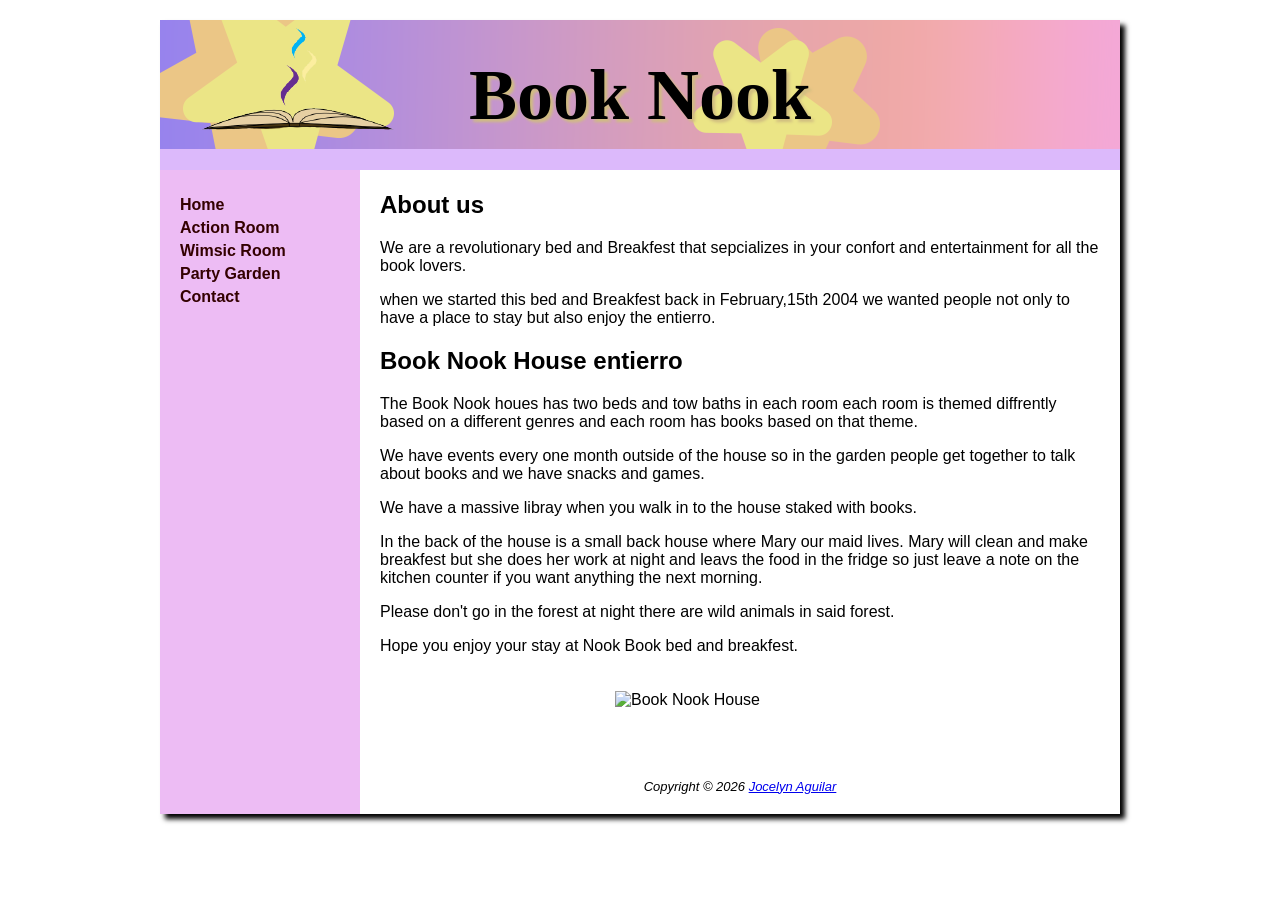
==== index.html @ 2c81a4e7 "Add files via upload" ====
<!DOCTYPE html>
<html lang="en">
<head>
  <meta name="viewport" content="width=device-width, initial-scale=1.0">
<title>Nook Book</title>
<meta charset="utf-8">

<link href="styles/styles.css" rel="stylesheet" type="text/css"> 
</head>
<body>
<div id="wrapper">
  <header>
      <h1>Book Nook</h1>
  </header>
 
  <nav>
  <ul> 
    <li><a href="index.html">Home</a></li> 
	<li><a href="rooms/action.html">Action Room</a></li>
	<li><a href="rooms/wimsic.html">Wimsic Room</a></li>
	<li><a href="events/party garden.html">Party Garden</a></li>
	<li><a href="contact.html">Contact</a></li>
  </ul>
  </nav>
 <main> 
 <h2>About us</h2>
 <p> We are a revolutionary bed and Breakfest that sepcializes in your confort and entertainment for all the book lovers.</p>
 <p> when we started this bed and Breakfest back in February,15th 2004 we wanted people not only to have a place to stay but also enjoy the entierro.</p>
 <h2>Book Nook House entierro</h2>
 <p>The Book Nook houes has two beds and tow baths in each room each room is themed diffrently based on a different genres and each room has books based on that theme.</p>
 <p> We have events every one month outside of the house so in the garden people get together to talk about books and we have snacks and games. </p>
 <p>We have a massive libray when you walk in to the house staked with books.</p>
 <p> In the back of the house is a small back house where Mary our maid lives. Mary will clean and make breakfest but she does her work at night and leavs the food in the fridge so just leave a note on the kitchen counter if you want anything the next morning.</p>
 <p>Please don't go in the forest at night there are wild animals in said forest. </p>
 <p> Hope you enjoy your stay at Nook Book bed and breakfest.</p>
 <script>
const images = [
"images/house.png",
"images/inside house.png"
];

let current = 0;

setInterval(function () {
current++;

if(current >= images.length){
current = 0;
}

document.getElementById("slideshow").src = images[current];

}, 3000);
</script>
  <img id="slideshow" src="images/house.png" alt="Book Nook House">
  </main>
  <footer>
  Copyright &copy; 2026 <a href="mailto:j0422149@amarillocollege.com">Jocelyn Aguilar</a>
  </footer>
</div>
</body>
</html>
---- styles/styles.css ----
header, nav, main, footer { display: block; }
body { background-color: #ffffff;
       font-family: Verdana, Arial, sans-serif;
       margin: 0;
}
.container {
       width: 80%;
       margin: auto;
}
.menu{
       padding: 20px;
       width: 700px;
       margin: auto;
}
.intro {
       margin: 20px;
}
.menu-item{
       padding: 15px;
       margin-bottom: 10px;
}
.highlight{
       background-color:#ffffff;
}
.menu-item h3 {
       margin: 0;
       display: inline-block;
       width: 150px;
}
.menu-item p {
       display: inline-block;
       margin: 0;
}
#wrapper { 
       max-width: 960px;
       width: 90%;
           margin: auto;
		   background-color: #edbcf4;
		   box-shadow: 5px 5px 5px #000000;
}
h1 { background-image: url(../images/123.png);
     background-repeat: no-repeat;
     background-color: #dcb9fb;
	display: flex;
	align-items: center;
	justify-content: center;
	min-height:110px;
	 font-family: Georgia, "Bodoni MT", serif;
	 font-size: 4.5em;
     padding:20px;
	 text-shadow: 3px 3px 3px #d0bd80;
        margin-top: 20px;
	 margin-bottom: 0;
}
.section{
       background: #dcb9fb;
       padding: 20px;
       margin: 20px 0;
       border-radius: 10px;
}
.text{
       flex:1;
}
.image img{
       width: 300px;
       height: 200px;
       border-radius: 10px;
}
nav { padding-top: 10px;
      float: left;
      width: 200px; 
}
nav ul { list-style-type: none; 
       padding-left: 20px;
	 }
nav li { padding-bottom: 5px;
       font-weight: bold;
}
nav a { text-decoration: none; }
nav a:link { color: #330000; }
nav a:visited{ color: #90745D; }
nav a:hover { color: #efe5a6; background-color: #b88ae0;height: 20px; width: 20px;}


main { background-color: #ffffff;
          margin-left: 200px;
          padding: 1px 20px 20px 20px;   
		  min-height: 300px;
}
main img { 
       float: none;
       display: block;
       margin: 10px auto;
              padding: 20px;
}

footer { background-color: #ffffff;
       margin-left: 200px;
       padding: 20px;
       text-align: center;
	   font-size: small;
	   font-style: italic;
}

img{
	float: right;
	width:250px;
}

table {
	width: 100%;
	border-collapse: collapse;
}
th, td {
	border: 1px solid black;
	padding: 8px;
}
@media (max-width: 600px){
	
h1{
	
align-items: center;
display: flex;
font-size: 2.5em;
padding: 20px;
text-align: center;
justify-content: center;
background-image: none;
}
nav {
       float: none;
       width: 100%
}
main {
       margin-left:0;
}
img{
       width: 100%;
       height: auto;
}
nav ul{
text-align:center;
padding:0;
}

nav li{
display:block;
padding:10px;
}
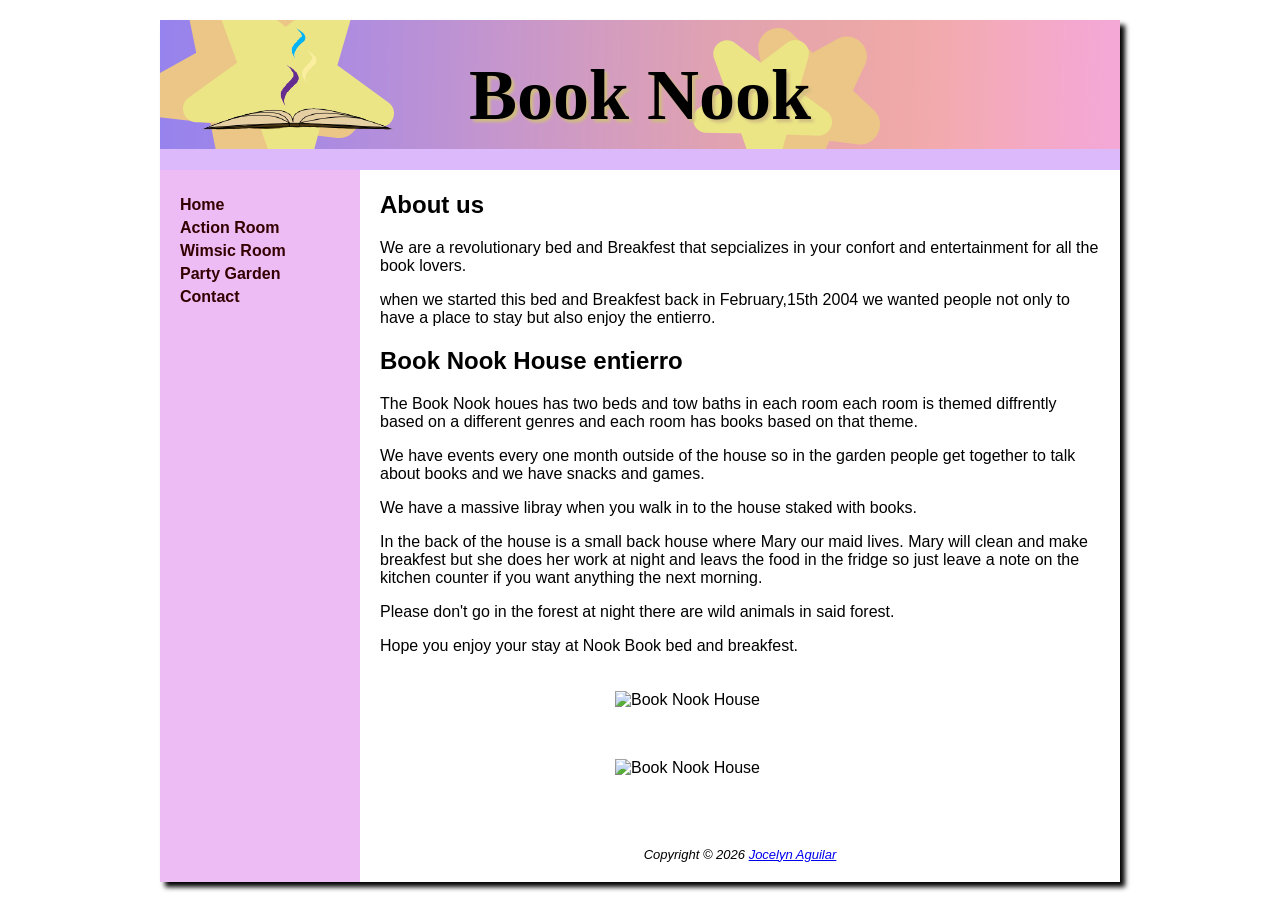
==== commit f86893d4: "Add files via upload" ====
--- a/index.html
+++ b/index.html
@@ -52,7 +52,7 @@
 
 }, 3000);
 </script>
-  <img id="slideshow" src="images/house.png" alt="Book Nook House">
+  <img id="slideshow" src="images/house.png" alt="Book Nook House"><img id="slideshow" src="images/inside house.png" alt="Book Nook House">
   </main>
   <footer>
   Copyright &copy; 2026 <a href="mailto:j0422149@amarillocollege.com">Jocelyn Aguilar</a>
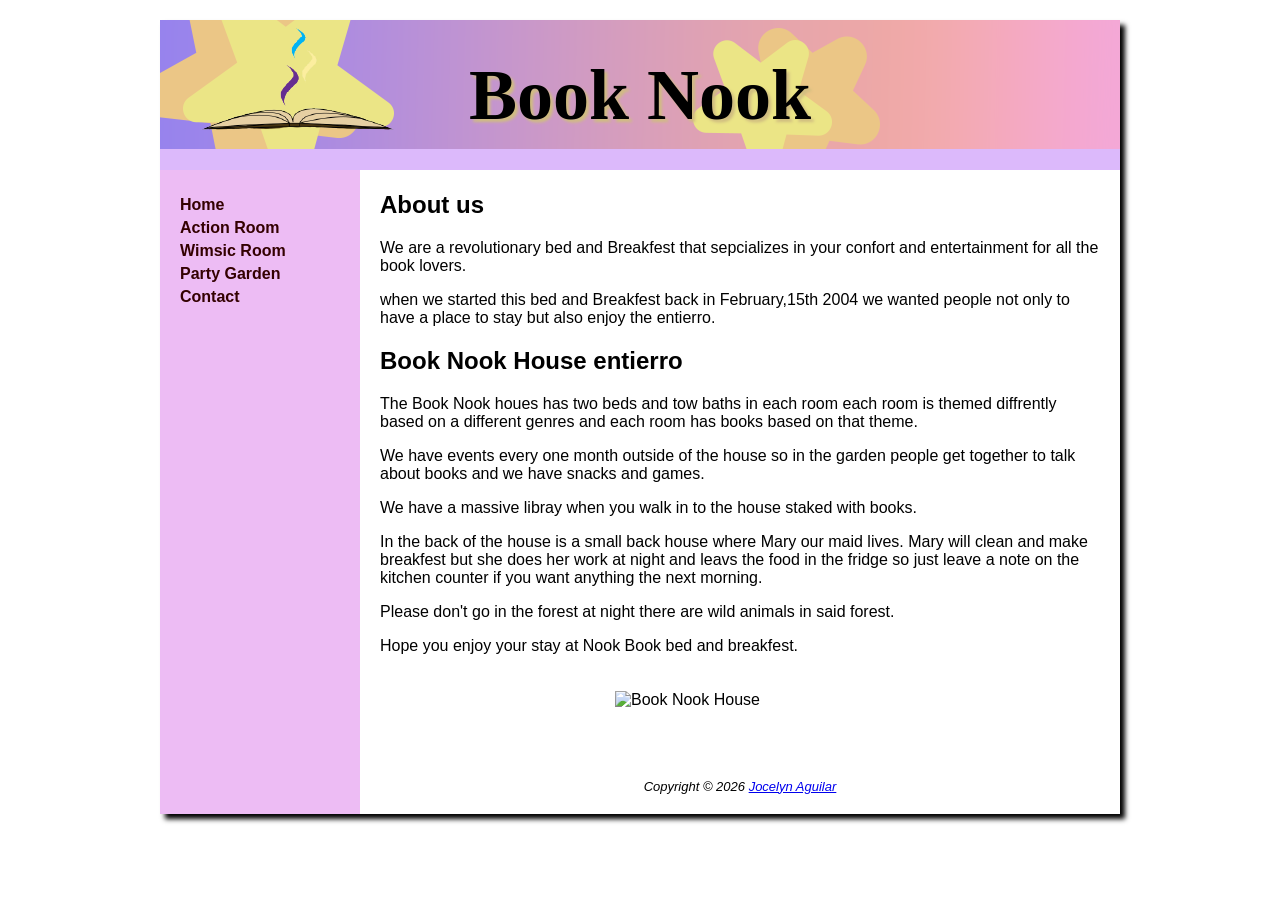
==== commit d28c9942: "Add files via upload" ====
--- a/index.html
+++ b/index.html
@@ -52,7 +52,7 @@
 
 }, 3000);
 </script>
-  <img id="slideshow" src="images/house.png" alt="Book Nook House"><img id="slideshow" src="images/inside house.png" alt="Book Nook House">
+  <img id="slideshow" src="images/house.png" alt="Book Nook House">
   </main>
   <footer>
   Copyright &copy; 2026 <a href="mailto:j0422149@amarillocollege.com">Jocelyn Aguilar</a>
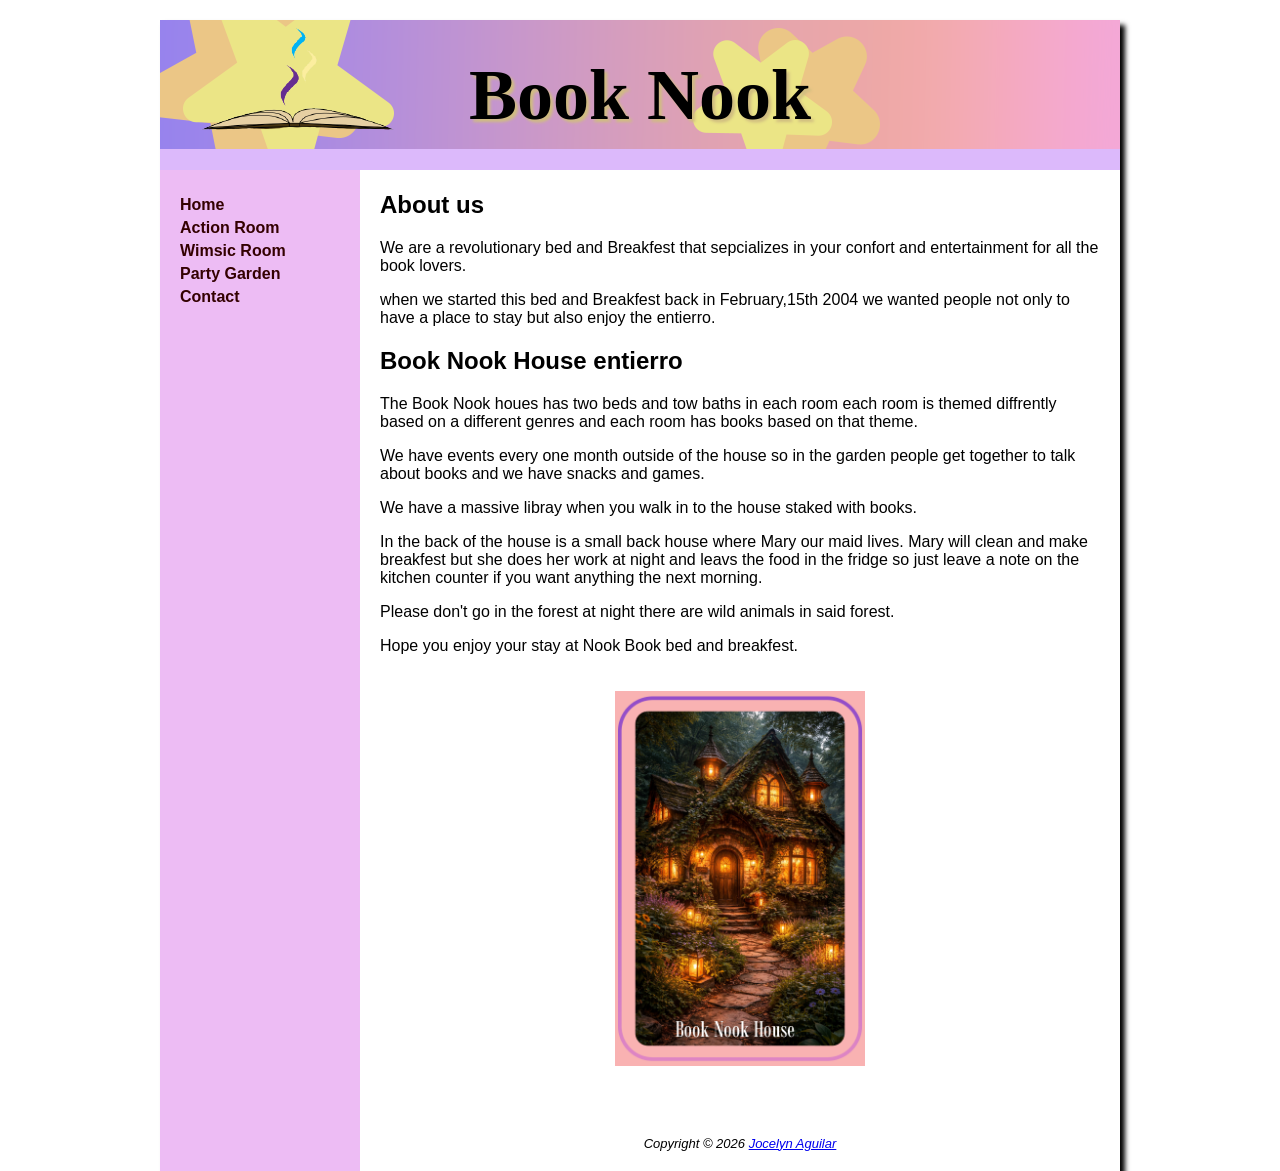
==== commit c7fe752d: "Add files via upload" ====
--- a/index.html
+++ b/index.html
@@ -35,8 +35,8 @@
  <p> Hope you enjoy your stay at Nook Book bed and breakfest.</p>
  <script>
 const images = [
-"images/house.png",
-"images/inside house.png"
+"images/house.jpg",
+"images/insidehouse.png"
 ];
 
 let current = 0;
